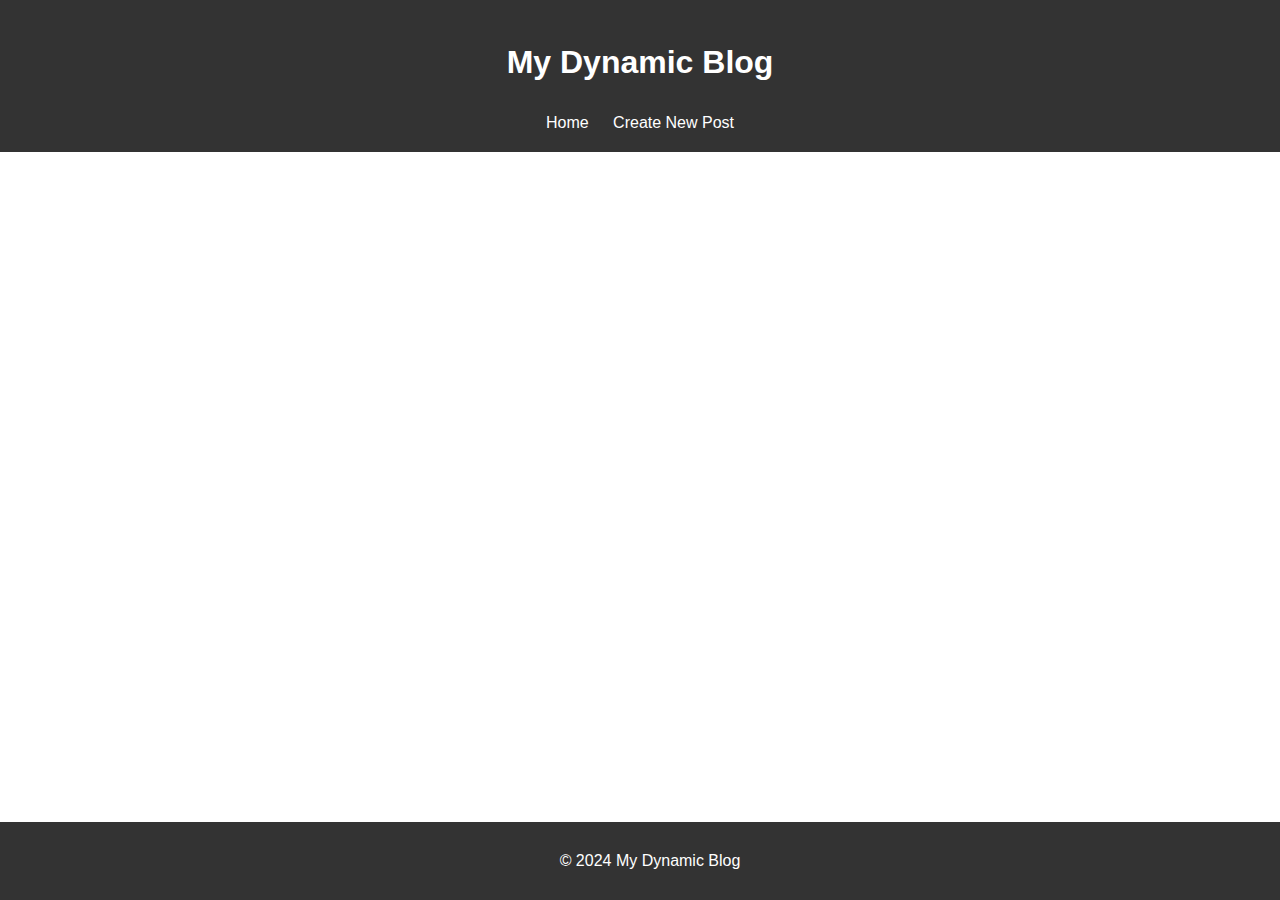
==== index.html @ 78a379be "Add homepage with blog post listing" ====
<!DOCTYPE html>
<html lang="en">
<head>
    <meta charset="UTF-8">
    <meta name="viewport" content="width=device-width, initial-scale=1.0">
    <title>My Dynamic Blog</title>
    <link rel="stylesheet" href="styles.css">
</head>
<body>
    <header>
        <h1>My Dynamic Blog</h1>
        <nav>
            <a href="index.html">Home</a>
            <a href="new-post.html">Create New Post</a>
        </nav>
    </header>
    <main>
        <section id="blog-posts">
            <!-- Blog posts will be dynamically inserted here -->
        </section>
    </main>
    <footer>
        <p>&copy; 2024 My Dynamic Blog</p>
    </footer>
    <script src="js/main.js"></script>
</body>
</html>
---- styles.css ----
body {
    font-family: Arial, sans-serif;
    line-height: 1.6;
    margin: 0;
    padding: 0;
}

header {
    background-color: #333;
    color: #fff;
    text-align: center;
    padding: 1rem;
}

nav a {
    color: #fff;
    text-decoration: none;
    margin: 0 10px;
}

main {
    padding: 20px;
    max-width: 800px;
    margin: 0 auto;
}

.blog-post {
    background-color: #f4f4f4;
    border: 1px solid #ddd;
    padding: 15px;
    margin-bottom: 20px;
}

.post-date {
    color: #666;
    font-style: italic;
}

footer {
    background-color: #333;
    color: #fff;
    text-align: center;
    padding: 10px;
    position: fixed;
    bottom: 0;
    width: 100%;
}
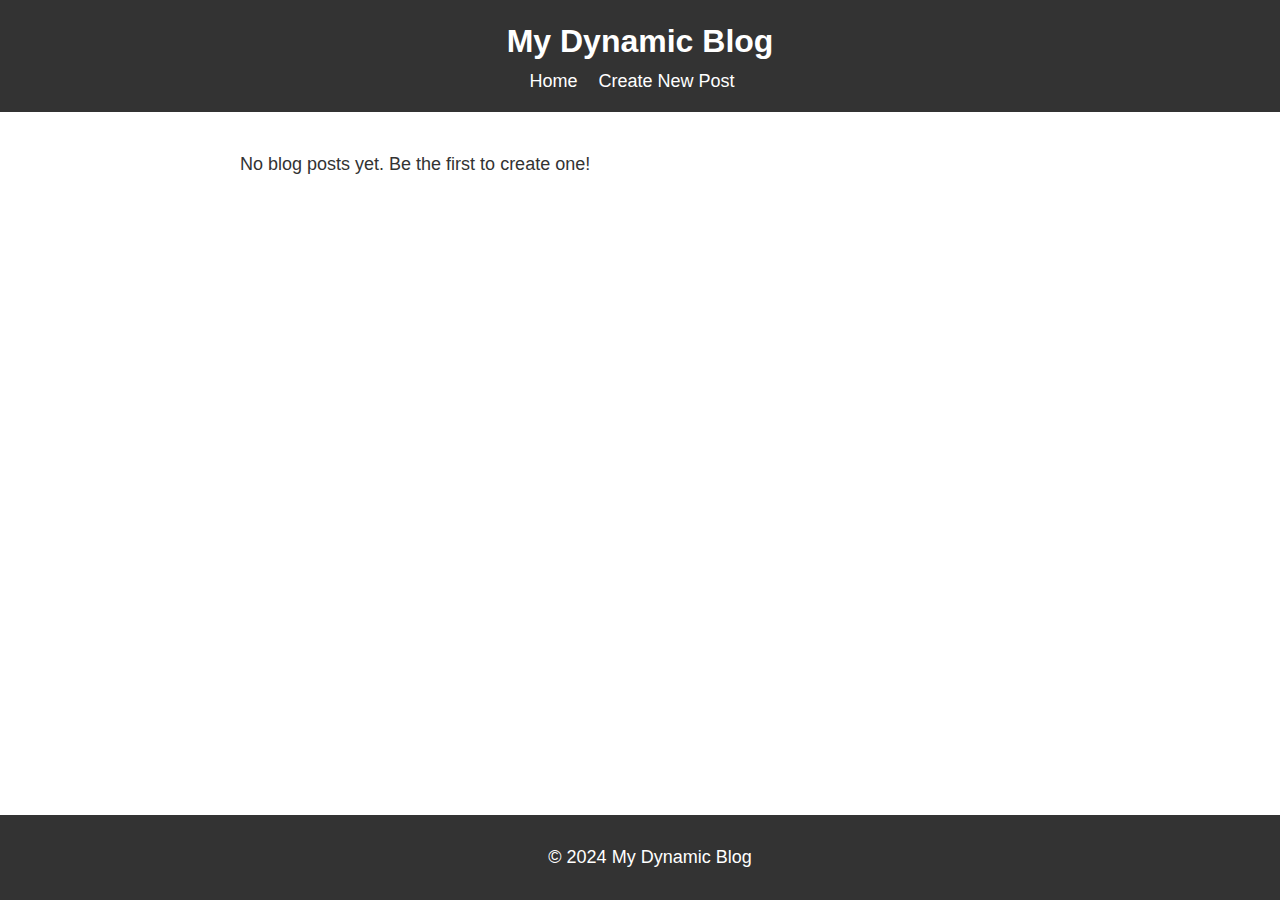
==== commit 9db7b3bf: "Fixes the file path" ====
--- a/index.html
+++ b/index.html
@@ -22,6 +22,6 @@
     <footer>
         <p>&copy; 2024 My Dynamic Blog</p>
     </footer>
-    <script src="js/main.js"></script>
+    <script src="main.js"></script>
 </body>
 </html>--- a/styles.css
+++ b/styles.css
@@ -3,19 +3,32 @@
     line-height: 1.6;
     margin: 0;
     padding: 0;
+    color: #333;
+}
+
+.container {
+    width: 90%;
+    max-width: 1200px;
+    margin: 0 auto;
+    padding: 0 15px;
 }
 
 header {
     background-color: #333;
     color: #fff;
     text-align: center;
-    padding: 1rem;
+    padding: 1rem 0;
+}
+
+header h1 {
+    margin: 0;
+    font-size: 2rem;
 }
 
 nav a {
     color: #fff;
     text-decoration: none;
-    margin: 0 10px;
+    margin-right: 1rem;
 }
 
 main {
@@ -29,11 +42,18 @@
     border: 1px solid #ddd;
     padding: 15px;
     margin-bottom: 20px;
+    border-radius: 5px;
+}
+
+.blog-post h2 {
+    margin-top: 0;
+    color: #333;
 }
 
 .post-date {
     color: #666;
     font-style: italic;
+    margin-bottom: 15px;
 }
 
 footer {
@@ -44,4 +64,111 @@
     position: fixed;
     bottom: 0;
     width: 100%;
+}
+
+form {
+    display: flex;
+    flex-direction: column;
+    max-width: 600px;
+    margin: 0 auto;
+}
+
+label {
+    font-weight: bold;
+    margin-top: 15px;
+}
+
+input[type="text"],
+input[type="url"],
+textarea {
+    width: 100%;
+    padding: 0.5rem;
+    margin-top: 0.5rem;
+    border: 1px solid #ddd;
+    border-radius: 3px;
+    font-size: 1rem;
+}
+
+button {
+    background-color: #333;
+    color: #fff;
+    border: none;
+    padding: 0.7rem 1rem;
+    margin-top: 1rem;
+    cursor: pointer;
+    border-radius: 3px;
+}
+
+button:hover {
+    background-color: #555;
+}
+
+/* Responsive styles */
+@media screen and (max-width: 768px) {
+    header h1 {
+        font-size: 1.5rem;
+    }
+
+    nav {
+        display: flex;
+        flex-direction: column;
+    }
+
+    nav a {
+        margin-bottom: 0.5rem;
+    }
+
+    .blog-post {
+        padding: 1rem;
+    }
+}
+
+@media screen and (max-width: 480px) {
+    .container {
+        width: 100%;
+        padding: 0 10px;
+    }
+
+    header h1 {
+        font-size: 1.2rem;
+    }
+
+    .blog-post h2 {
+        font-size: 1.3rem;
+    }
+}
+
+/* Flexbox layout for better responsiveness */
+#blog-posts {
+    display: flex;
+    flex-wrap: wrap;
+    justify-content: space-between;
+}
+
+.blog-post {
+    flex-basis: calc(50% - 1rem);
+    margin-bottom: 2rem;
+}
+
+@media screen and (max-width: 768px) {
+    .blog-post {
+        flex-basis: 100%;
+    }
+}
+
+/* Responsive images */
+img {
+    max-width: 100%;
+    height: auto;
+}
+
+/* Improve readability on larger screens */
+@media screen and (min-width: 1200px) {
+    body {
+        font-size: 18px;
+    }
+
+    .container {
+        max-width: 1000px;
+    }
 }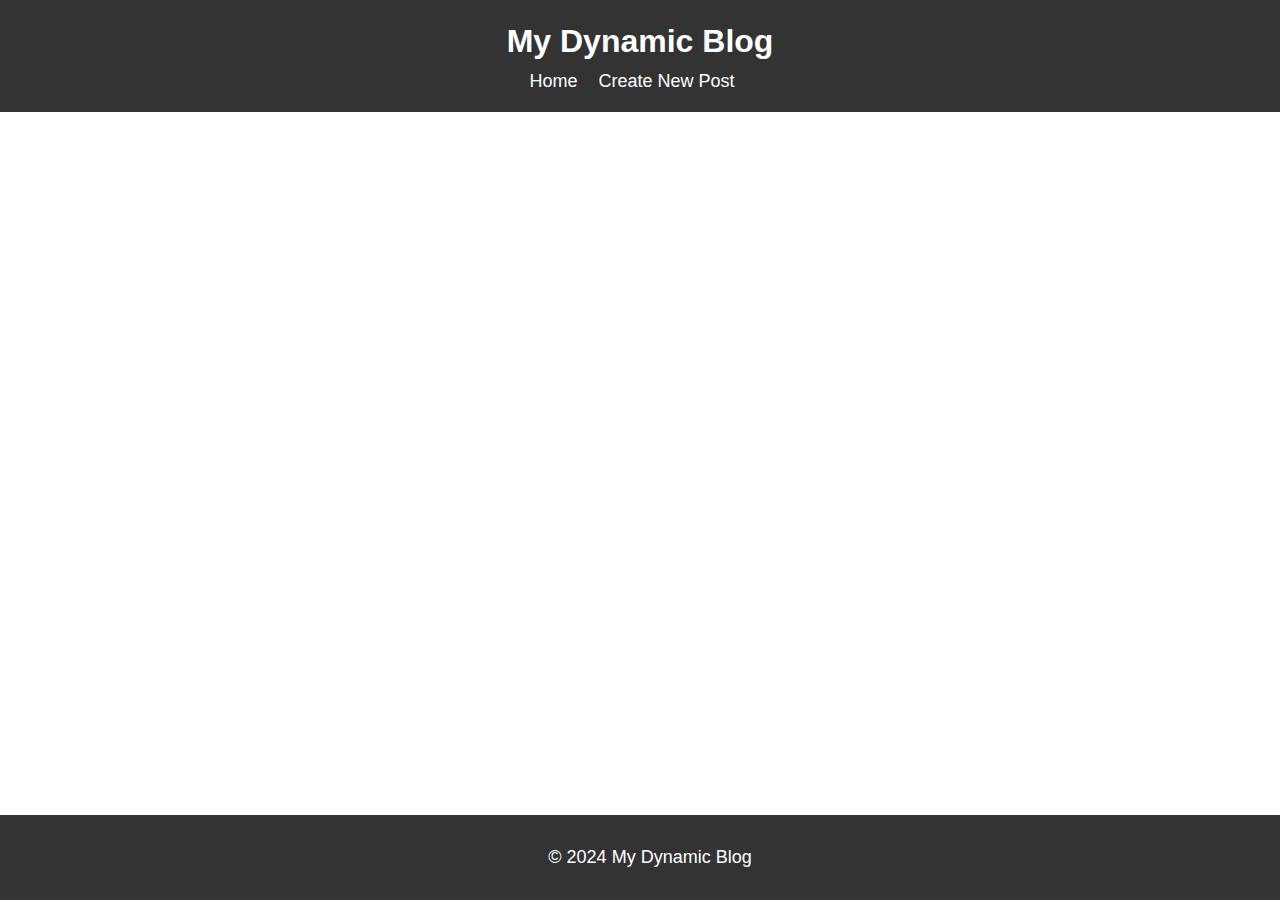
==== commit a0f4072e: "Fixes file path" ====
--- a/index.html
+++ b/index.html
@@ -22,6 +22,6 @@
     <footer>
         <p>&copy; 2024 My Dynamic Blog</p>
     </footer>
-    <script src="main.js"></script>
+    <script src="js/main.js"></script>
 </body>
 </html>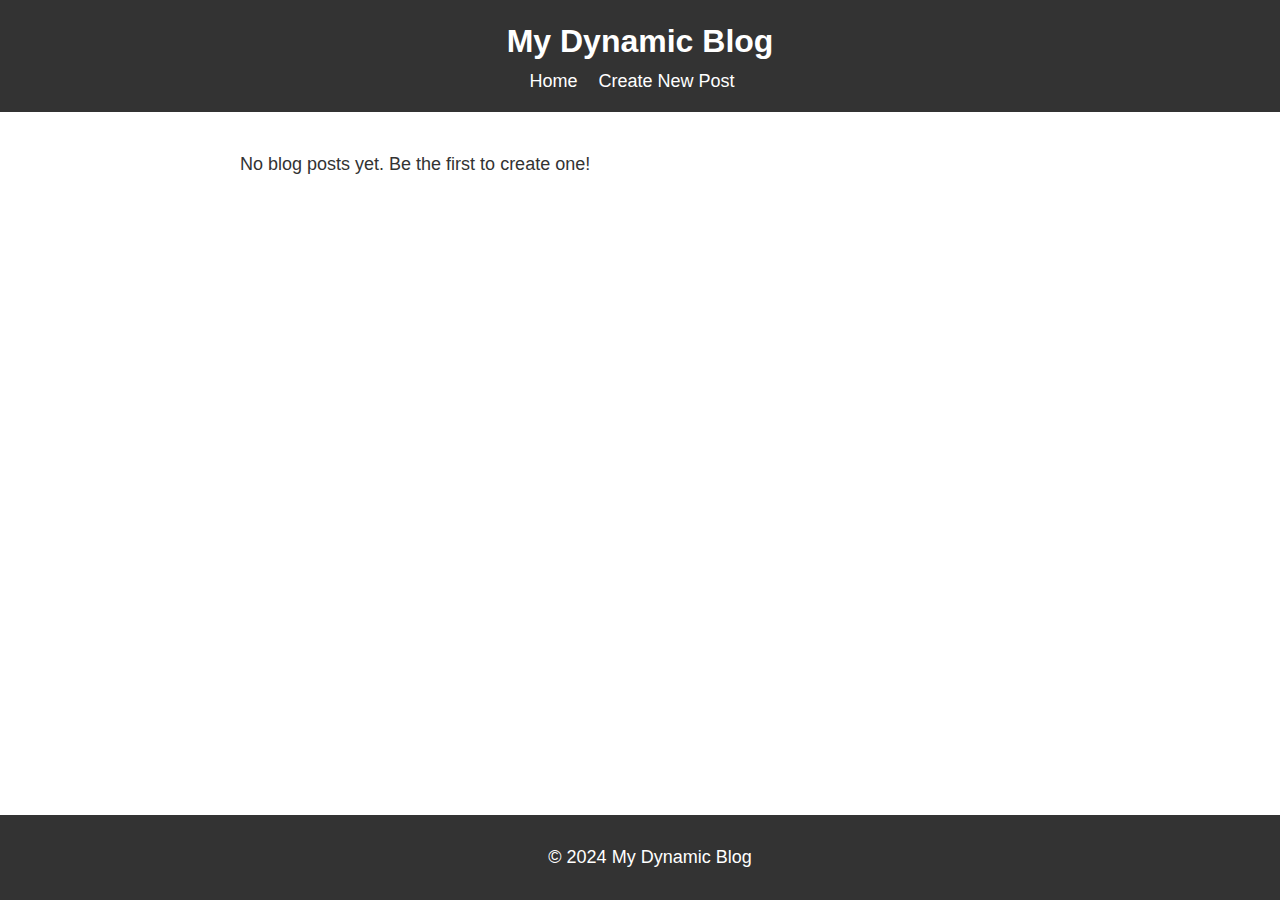
==== commit 18533336: "Fixes file path" ====
--- a/index.html
+++ b/index.html
@@ -22,6 +22,6 @@
     <footer>
         <p>&copy; 2024 My Dynamic Blog</p>
     </footer>
-    <script src="js/main.js"></script>
+    <script src="main.js"></script>
 </body>
 </html>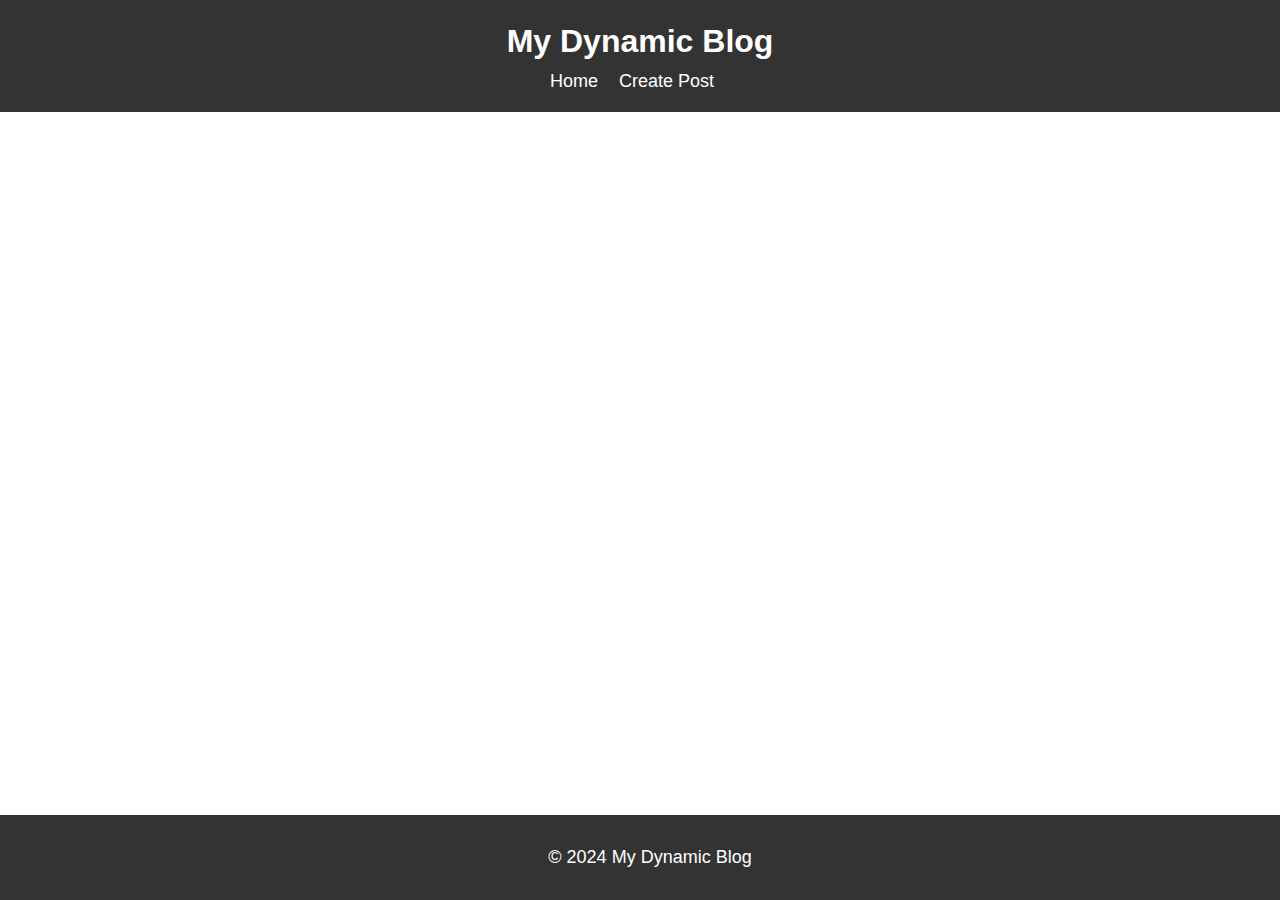
==== commit cfd33855: "Adds amendments" ====
--- a/index.html
+++ b/index.html
@@ -11,12 +11,12 @@
         <h1>My Dynamic Blog</h1>
         <nav>
             <a href="index.html">Home</a>
-            <a href="new-post.html">Create New Post</a>
+            <a href="new-post.html">Create Post</a>
         </nav>
     </header>
     <main>
         <section id="blog-posts">
-            <!-- Blog posts will be dynamically inserted here -->
+            
         </section>
     </main>
     <footer>
